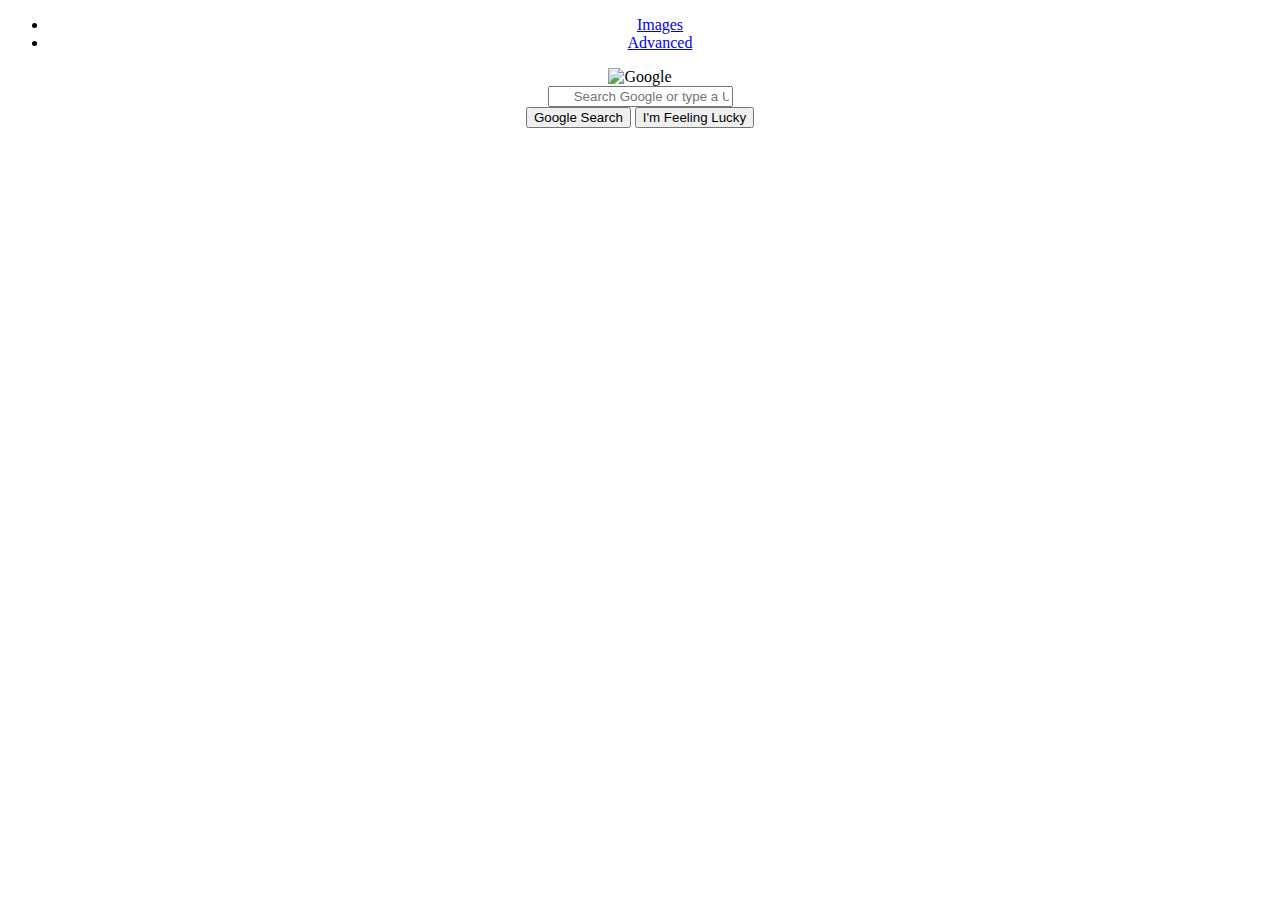
==== index.html @ 6873faf1 "Initial Commit" ====
<!DOCTYPE html>
<html lang="en">

<head>
  <title>Google Search</title>
  
  <link rel="stylesheet" type="text/css" href="C:\Users\adity\OneDrive\Desktop\search\CSS\index.css" />
  <script src="C:\Users\adity\OneDrive\Desktop\search\JS\images.js"></script>

  <center>
    <header>
      <ul>
        <li><a href="C:/Users/adity/OneDrive/Desktop/search/images.html">Images</a></li>
        <li><a href="C:\Users\adity\OneDrive\Desktop\search\advanced.html">Advanced</a></li>
        <ul>

    </header>

  </center>
</head>

<body>
  <center class="cent">
    <div class="logo">
      <img alt="Google" src="https://www.google.com/images/branding/googlelogo/1x/googlelogo_color_272x92dp.png">

    </div>
    <div class="bar">

      <form action="https://google.com/search">

        <input class="searchbar" type="text" required="required" placeholder="      Search Google or type a URL"
          name="q" id="luck">
        <div class="dist">
          <button class="button" type="submit" name="q">Google Search</button>
          <button type="submit" class = "button" name="q"  onclick="return lucky()">I'm Feeling Lucky</button>
        </div>
      </form>

    </div>

  </center>
</body>

</html>
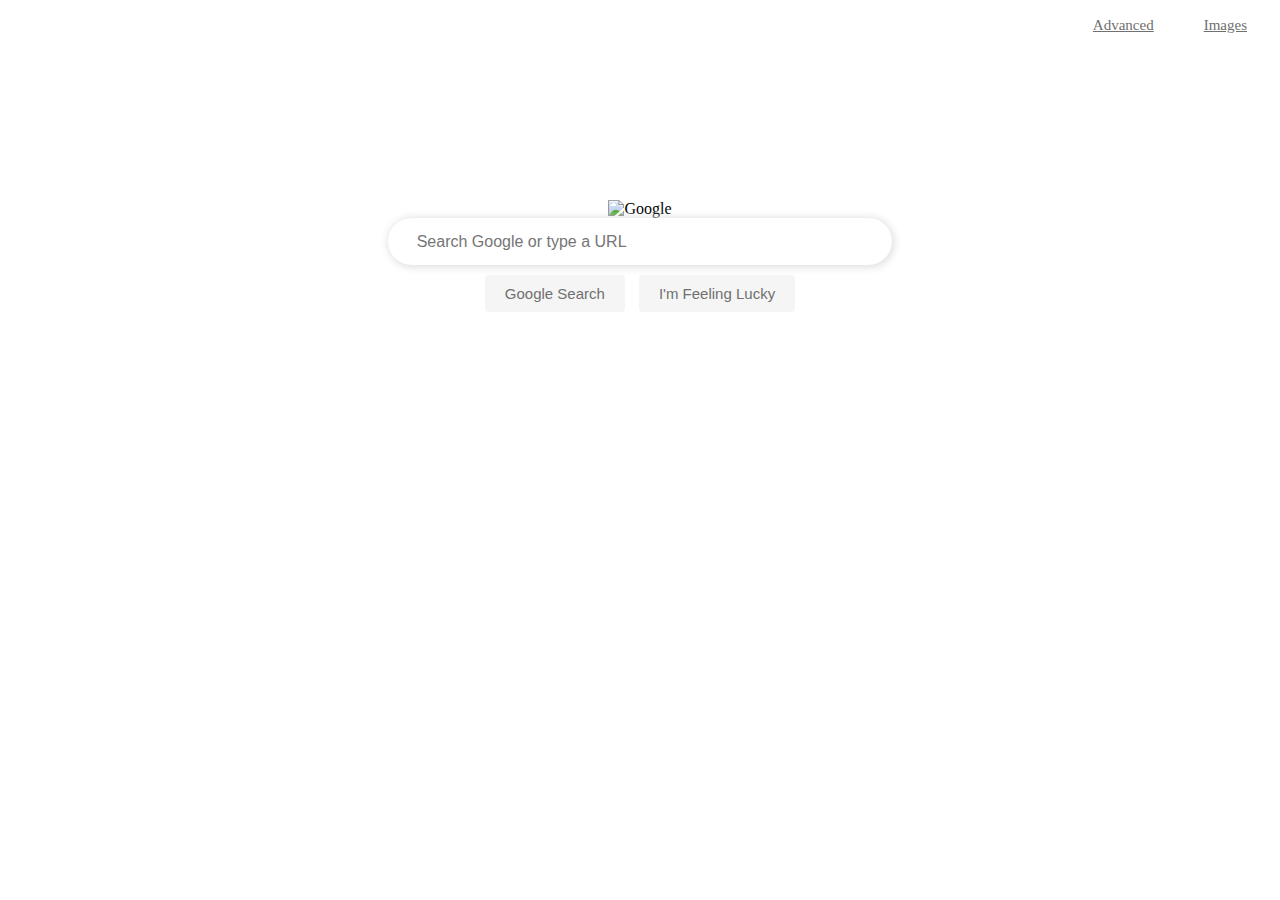
==== commit e9f7761a: "Merge pull request #1 from abhinav1602/patch-1" ====
--- a/index.html
+++ b/index.html
@@ -4,14 +4,14 @@
 <head>
   <title>Google Search</title>
   
-  <link rel="stylesheet" type="text/css" href="C:\Users\adity\OneDrive\Desktop\search\CSS\index.css" />
-  <script src="C:\Users\adity\OneDrive\Desktop\search\JS\images.js"></script>
+  <link rel="stylesheet" type="text/css" href="./CSS/index.css" />
+  <script src="./JS/images.js"></script>
 
   <center>
     <header>
       <ul>
-        <li><a href="C:/Users/adity/OneDrive/Desktop/search/images.html">Images</a></li>
-        <li><a href="C:\Users\adity\OneDrive\Desktop\search\advanced.html">Advanced</a></li>
+        <li><a href="./images.html">Images</a></li>
+        <li><a href="./advanced.html">Advanced</a></li>
         <ul>
 
     </header>
@@ -42,4 +42,4 @@
   </center>
 </body>
 
-</html>+</html>
--- a/CSS/index.css
+++ b/CSS/index.css
@@ -0,0 +1,90 @@
+#rcorners2 {
+  border-radius: 25px;
+  border: 2px solid #73ad21;
+  padding: 20px;
+  height: 45px;
+  width: 500px;
+}
+
+ul {
+  list-style-type: none;
+  overflow: hidden;
+}
+
+li {
+  float: right;
+}
+
+li a {
+  border: none;
+  color: #707070;
+  font-size: 15px;
+  padding: 10px 20px;
+  margin: 5px;
+  border-radius: 4px;
+  outline: none;
+}
+
+li a:hover {
+  padding: 9px 19px;
+  color: #808080;
+}
+
+.cent {
+  padding-top: 150px;
+}
+
+.bar {
+  width: 550px;
+}
+
+.searchbar:hover {
+  box-shadow: 1px 1px 8px 1px #dcdcdc;
+}
+
+.searchbar:focus-within {
+  box-shadow: 1px 1px 8px 1px #dcdcdc;
+  outline: none;
+}
+
+.searchbar {
+  border: 1px solid #dcdcdc;
+  box-shadow: 1px 1px 8px 1px #dcdcdc;
+
+  border-radius: 60px;
+  height: 45px;
+  border: none;
+  width: 500px;
+  font-size: 16px;
+  outline: none;
+}
+
+.buttons {
+  margin-top: 30px;
+}
+
+.button {
+  background-color: #f5f5f5;
+  border: none;
+  color: #707070;
+  font-size: 15px;
+  padding: 10px 20px;
+  margin: 5px;
+  border-radius: 4px;
+  outline: none;
+}
+
+.button:hover {
+  border: 1px solid #c8c8c8;
+  padding: 9px 19px;
+  color: #808080;
+}
+
+.button:focus {
+  border: 1px solid #4885ed;
+  padding: 9px 19px;
+}
+
+.dist {
+  padding-top: 5px;
+}
